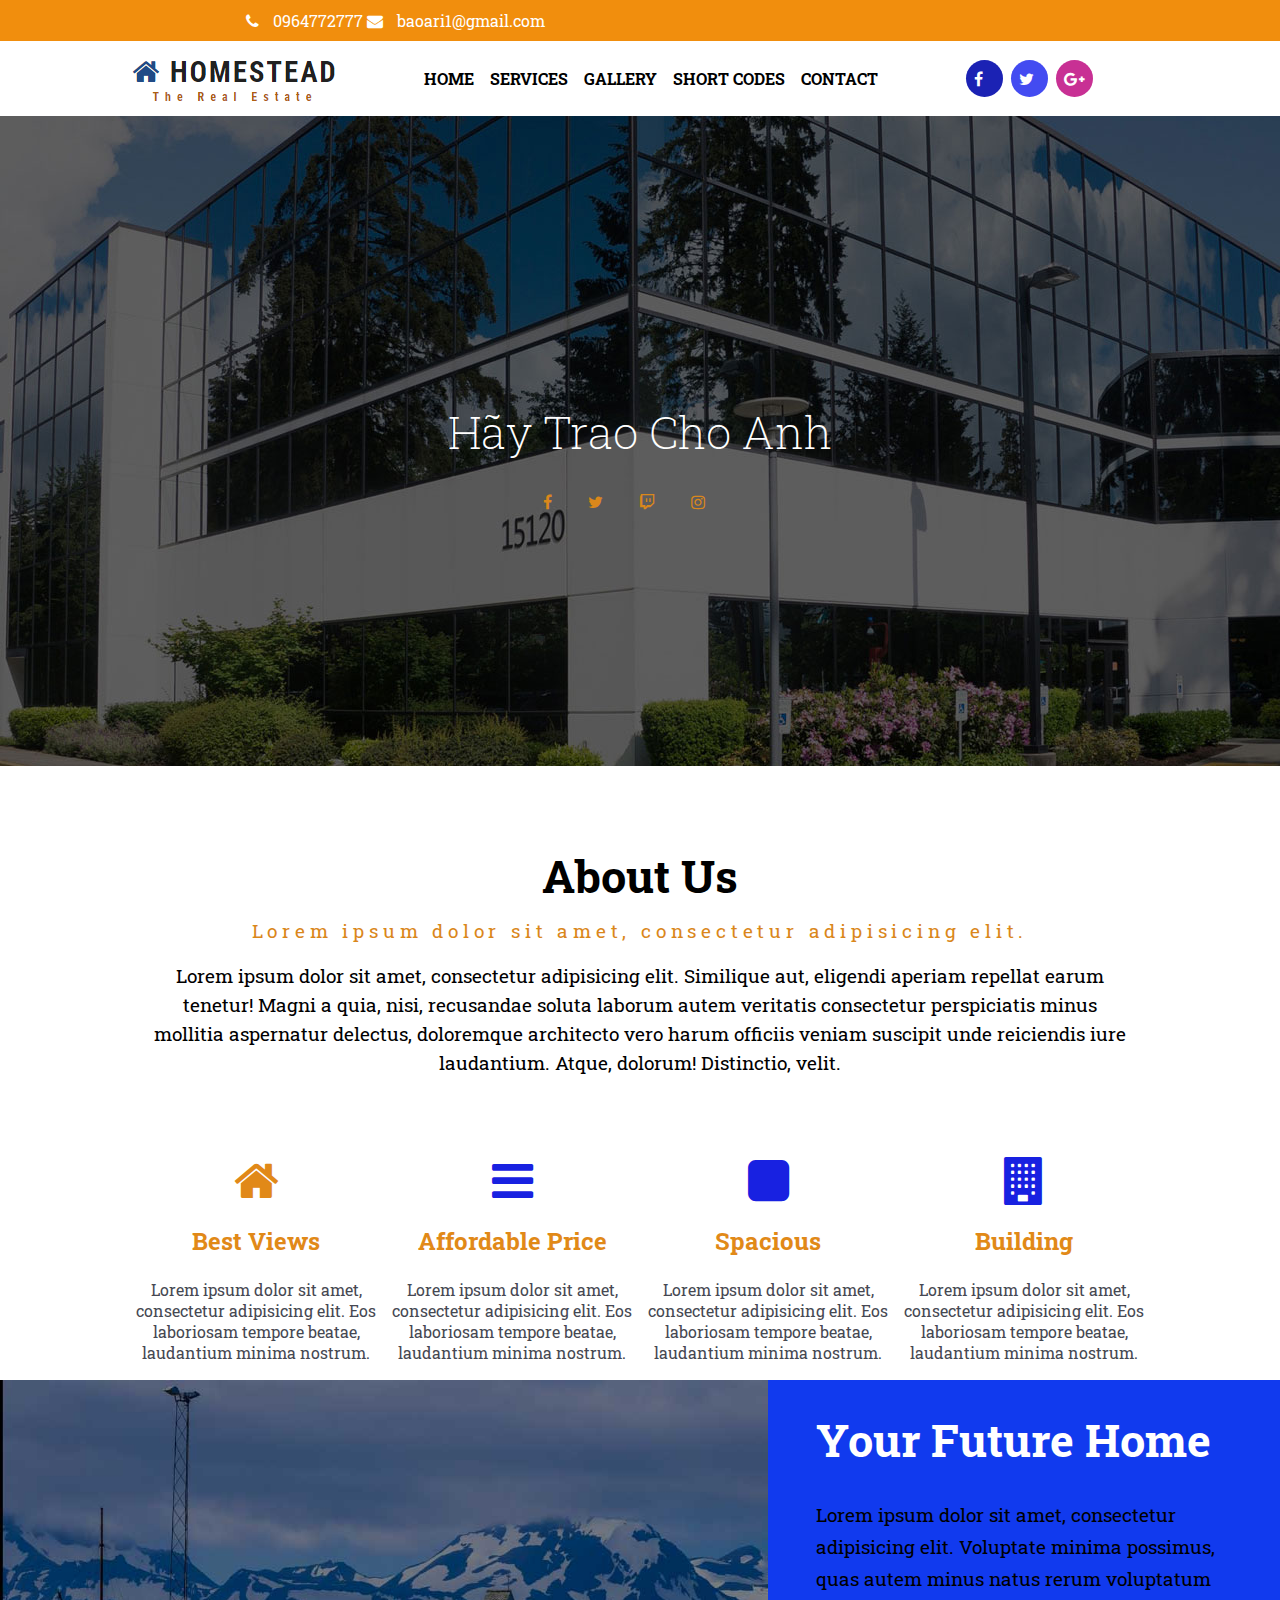
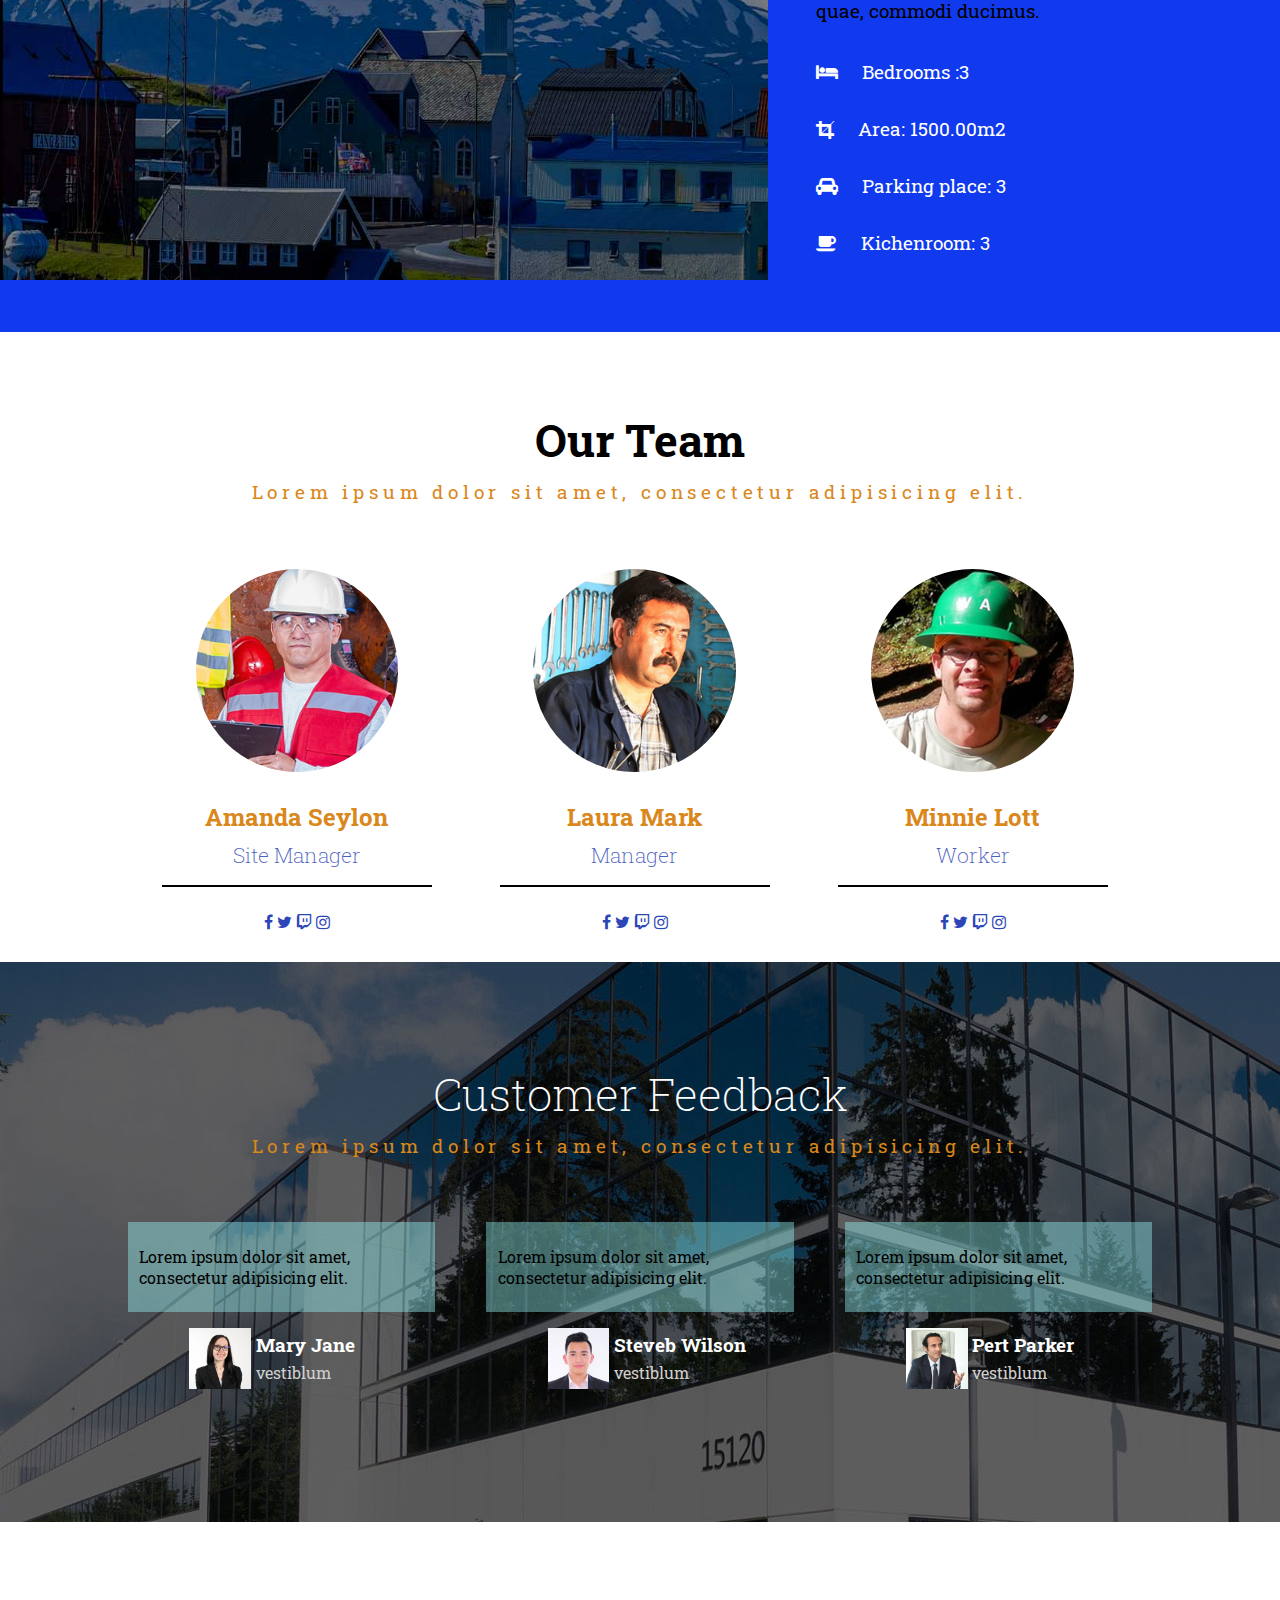
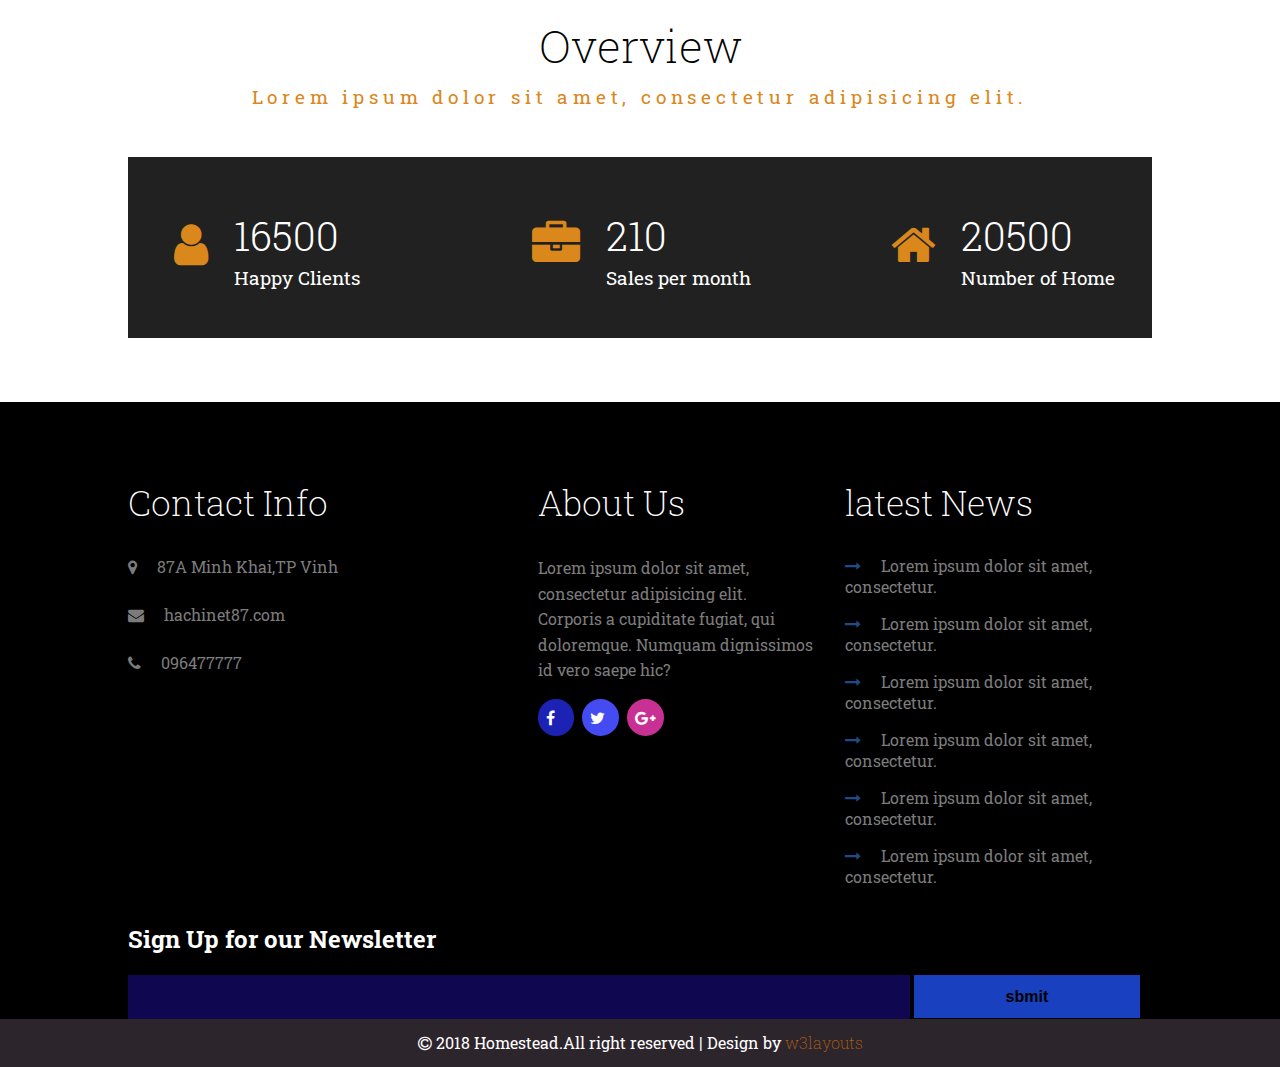
==== Hachinet/index.html @ 429d50c7 "updata web" ====
<!DOCTYPE html>
<html lang="en">
<head>
	<meta charset="UTF-8">
	<title>Hachinet</title>
	<link rel="stylesheet" type="text/css" href="index.css">
	<link rel="stylesheet" href="https://cdnjs.cloudflare.com/ajax/libs/font-awesome/4.7.0/css/font-awesome.min.css">
	<link href="https://fonts.googleapis.com/css?family=Roboto+Slab:300,400,700&display=swap" rel="stylesheet">
</head>
<body>
	<div class="wrap">
		<!---start header-->
	<div class="header">
		<div class="header-content">
			<i class="fa fa-phone"></i>
			<span>0964772777</span>
		     <i class="fa fa-envelope"></i>
		     <span>baoari1@gmail.com</span>
		</div>
	</div>
	<!---end header-->
	<!---start navigation-->
	    <div class="myNavbar">
	    	<div class="myNavbar-content">
	    		<div class="myNavbar-brand">
	    			<img src="images/logo.png">
	    		</div>
	    		<div class="myNavbar-menu">
	    			<ul>
	    				<li><a class="active" href="#">HOME</a></li>
	    				<li><a href="#">SERVICES</a></li>
	    				<li><a href="#">GALLERY</a></li>
	    				<li><a href="#">SHORT CODES</a></li>
	    				<li><a href="file:///C:/Users/TDGG/Desktop/Hachinet/contact.html">CONTACT</a></li>
	    			</ul>
	    		</div>
	    		<div class="social">
	    			<div class="social-item fb-social">
	    				<i class="fa fa-facebook-f"></i>
	    			</div>
	    			<div class="social-item tw-social">
	    				<i class="fa fa-twitter"></i>
	    			</div>
	    			<div class="social-item gg-social">
	    				<i class="fa fa-google-plus"></i>
	    			</div>
	    		</div>
	    		<!---claer-->
	    		<div class="clear"></div>
	    	</div>
	    </div>
	<!---end navigation-->
	<!--start slider-->
     <div class="slider">
     	<div class="slider-caption">
     		<h1>Hãy Trao Cho Anh</h1>
     	</div>
     	<div class="slider-social">
     		<i class="fa fa-facebook-f"></i>
     		<i class="fa fa-twitter"></i>
     		<i class="fa fa-twitch"></i>
     		<i class="fa fa-instagram"></i>
     	</div>
     </div>
	<!--end slider-->
	<!--start about us-->
	<div class="about-us">
		<div class="about-us-content">
			<div class="about-us-caption">
				<h1>About Us</h1>
				<span>Lorem ipsum dolor sit amet, consectetur adipisicing elit.</span>
				<p>Lorem ipsum dolor sit amet, consectetur adipisicing elit. Similique aut, eligendi aperiam repellat earum tenetur! Magni a quia, nisi, recusandae soluta laborum autem veritatis consectetur perspiciatis minus mollitia aspernatur delectus, doloremque architecto vero harum officiis veniam suscipit unde reiciendis iure laudantium. Atque, dolorum! Distinctio, velit.</p>
			</div>
			<div class="about-us-list">
				<div class="about-us-list-item"> 
					<i class="fa fa-home" id="facebook"></i>
                    <h2>Best Views</h2>
                    <p>Lorem ipsum dolor sit amet, consectetur adipisicing elit. Eos laboriosam tempore beatae, laudantium minima nostrum.</p>
				</div>
				<div class="about-us-list-item">
					<i class="fa fa-bars"></i>
                    <h2>Affordable Price</h2>
                    <p>Lorem ipsum dolor sit amet, consectetur adipisicing elit. Eos laboriosam tempore beatae, laudantium minima nostrum.</p>
				</div>
				<div class="about-us-list-item">
					<i class="fa fa-square"></i>
                    <h2>Spacious</h2>
                    <p>Lorem ipsum dolor sit amet, consectetur adipisicing elit. Eos laboriosam tempore beatae, laudantium minima nostrum.</p>
				</div>
				<div class="about-us-list-item">
					<i class="fa fa-building"></i>
                    <h2>Building</h2>
                    <p>Lorem ipsum dolor sit amet, consectetur adipisicing elit. Eos laboriosam tempore beatae, laudantium minima nostrum.</p>
				</div>
				<div class="clear"></div>
			</div>
		</div>
	</div>
	<!--end about us-->
	<!---start home-->
	<div class="home">
		<div class="home-img">
			<img src="images/2.jpg">
		</div>
		<div class="home-intro">
			<h1 class="home-title">Your Future Home</h1>
			<p class="home-subtitle">Lorem ipsum dolor sit amet, consectetur adipisicing elit. Voluptate minima possimus, quas autem minus natus rerum voluptatum quae, commodi ducimus.</p>
			<p>
				<i class="fa fa-bed"></i>
				<span>Bedrooms :3 </span>
			</p>
			<p>
				<i class="fa fa-crop"></i>
				<span>Area: 1500.00m2 </span>
			</p>
			<p>
				<i class="fa fa-car"></i>
				<span>Parking place: 3 </span>
			</p>
			<p>
				<i class="fa fa-coffee"></i>
				<span>Kichenroom: 3 </span>
			</p>
		</div>
		<div class="clear"></div>
	</div>
	<!---end home-->
	<!---start team-->
	<div class="team">
		<div class="team-content">
			<div class="team-title">
				<h1>Our Team</h1>
				<span>Lorem ipsum dolor sit amet, consectetur adipisicing elit.</span>
			</div>
			<div class="team-member">
				<!--team menber-->
				<div class="team-member-item">
					<img src="images/t1.jpg">
					<p>Amanda Seylon</p>
					<span>Site Manager</span>
					<div class="team-line"></div>
					<div class="team-social">
						<i class="fa fa-facebook-f"></i>
     		            <i class="fa fa-twitter"></i>
     		            <i class="fa fa-twitch"></i>
     		            <i class="fa fa-instagram"></i>
					</div>
					
				</div>
				<!--team menber-->
				<div class="team-member-item">
					<img src="images/t4.jpg">
					<p>Laura Mark</p>
					<span>Manager</span>
					<div class="team-line"></div>
					<div class="team-social">
						<i class="fa fa-facebook-f"></i>
     		            <i class="fa fa-twitter"></i>
     		            <i class="fa fa-twitch"></i>
     		            <i class="fa fa-instagram"></i>
					</div>
					
				</div>
				<!--team menber-->
				<div class="team-member-item">
					<img src="images/t3.jpg">
					<p>Minnie Lott</p>
					<span>Worker</span>
					<div class="team-line"></div>
					<div class="team-social">
						<i class="fa fa-facebook-f"></i>
     		            <i class="fa fa-twitter"></i>
     		            <i class="fa fa-twitch"></i>
     		            <i class="fa fa-instagram"></i>
					</div>
					
				</div>
				<div class="clear"></div>
			</div>
		</div>
	</div>
	<!---end team-->
	<!---start customer-->
	<div class="customer">
		<div class="customer-content">
			<div class="customer-title">
				<h1>Customer Feedback</h1>
				<span>Lorem ipsum dolor sit amet, consectetur adipisicing elit.</span>
			</div>
			<div class="customer-member">
				<!--item-->
				<div class="customer-member-item">
					<div class="customer-comment">
						<p>Lorem ipsum dolor sit amet, consectetur adipisicing elit.</p>
					</div>
					<div class="customer-info">
						<img src="images/f2.jpg">
					    <p>Mary Jane</p>
					    <span>vestiblum</span>
					</div>
				</div>
				<!--item-->
				<div class="customer-member-item">
					<div class="customer-comment">
						<p>Lorem ipsum dolor sit amet, consectetur adipisicing elit.</p>
					</div>
					<div class="customer-info">
						<img src="images/f3.jpg">
					    <p>Steveb Wilson</p>
					    <span>vestiblum</span>
					</div>
				</div>
				<!--item-->
				<div class="customer-member-item">
					<div class="customer-comment">
						<p>Lorem ipsum dolor sit amet, consectetur adipisicing elit.</p>
					</div>
					<div class="customer-info">
						<img src="images/f4.jpg">
					    <p>Pert Parker</p>
					    <span>vestiblum</span>
					</div>
				</div>
				<div class="clear"></div>
			</div>
		</div>
	</div>
	<!---end customer-->
	<!--start overview-->
	<div class="overview">
		<div class="overview-content">
			<div class="overview-title">
				<h1>Overview</h1>
				<span>Lorem ipsum dolor sit amet, consectetur adipisicing elit.</span>
			</div>
			<div class="overview-statistic">
				<div class="statistic-item statistic-user">
					<i class="fa fa-user"></i>
					<div class="statistic-detal statistic-user-number">
						<p>16500</p>
						<span>Happy Clients</span>
					</div>
				</div>
				<div class="statistic-item
				statistic-sale">
					<i class="fa fa-briefcase"></i>
                     <div class="statistic-detal statistic-user-sale">
						<p>210</p>
						<span>Sales per month</span>
					</div>
				</div>
				<div class="statistic-item statistic-home">
					<i class="fa fa-home"></i>
					<div class="statistic-detal statistic-user-sale">
						<p>20500</p>
						<span>Number of Home</span>
					</div>
				</div>
				<div class="clear"></div>
			</div>
           
		</div>
	</div>
	<!--end overview-->
	<!--start footer-->
	<div class="footer">
		<div class="footer-content">
			<div class="footer-content-list">
				<div class="footer-detail footer-contact">
					<h2>Contact Info</h2>
					<p>
						<i class="fa fa-map-marker"></i>
						<span>87A Minh Khai,TP Vinh</span>
					</p>
					<p>
						 <i class="fa fa-envelope"></i>
					      <span>hachinet87.com</span>
				    </p>
					<p>
						<i class="fa fa-phone"></i>
					   <span>096477777</span>
				    </p>
				</div>
				<div class="footer-detail footer-about-us">
					<h2>About Us</h2>
					<p>Lorem ipsum dolor sit amet, consectetur adipisicing elit. Corporis a cupiditate fugiat, qui doloremque. Numquam dignissimos id vero saepe hic?</p>
					<div class="footer-social">
						<div class="social-item fb-social">
		    				<i class="fa fa-facebook-f"></i>
		    			</div>
		    			<div class="social-item tw-social">
		    				<i class="fa fa-twitter"></i>
		    			</div>
		    			<div class="social-item gg-social">
		    				<i class="fa fa-google-plus"></i>
		    			</div>
	    			</div>
				</div>
				<div class="footer-detail footer-new">
					<h2>latest News</h2>
					<p>
						<i class="fa fa-long-arrow-right"></i>
						<span>Lorem ipsum dolor sit amet, consectetur.</span>
					</p>
					<p>
						<i class="fa fa-long-arrow-right"></i>
						<span>Lorem ipsum dolor sit amet, consectetur.</span>
					</p>
					<p>
						<i class="fa fa-long-arrow-right"></i>
						<span>Lorem ipsum dolor sit amet, consectetur.</span>
					</p>
					<p>
						<i class="fa fa-long-arrow-right"></i>
						<span>Lorem ipsum dolor sit amet, consectetur.</span>
					</p>
					<p>
						<i class="fa fa-long-arrow-right"></i>
						<span>Lorem ipsum dolor sit amet, consectetur.</span>
					</p>
					<p>
						<i class="fa fa-long-arrow-right"></i>
						<span>Lorem ipsum dolor sit amet, consectetur.</span>
					</p>
				</div>
				<div class="clear"></div>
			</div>
			<div class="footer-content-form">
				<h2>Sign Up for our Newsletter</h2>
				<div class="footer-field">
					<input type="email" id="email">
					<button>sbmit</button>
				</div>
			</div>

		</div>
	</div>
	<div class="copy-right">
		<p>
			<i class="fa fa-copyright"></i>
			<span>2018 Homestead.All right reserved | Design by <b>w3layouts</b></span>
		</p>

	</div>
	<!--end footer-->
	</div>
</body>
</html>
---- Hachinet/index.css ----
body{
	margin: 0;
	font-family: 'Roboto Slab', serif;
}
.clear{
	clear: both;
}
/*Start header css*/
.header{
	width: 100%;
	background-color: #f18e0d;
	padding: 10px 0;
}
.header-content{
	width: 80%;
	margin: 0 auto;
	color: white;
}
.header-content i,.header-content{
	margin-right: 10px;
}
/*end header*/
/*start navbar css*/
.myNavbar-content{
	width: 80%;
	margin: auto;
}
.myNavbar-brand,.myNavbar-menu,.social{
	float: left;
}
.myNavbar-brand{
	padding-top: 0.5rem;
	width: 25%;
}
.myNavbar-menu{
	padding-top: 0.7rem;
	width: 55%;
}
.myNavbar-menu ul{
	list-style: none;
}
.myNavbar-menu ul li{
	float: left;
	margin-right: 1rem; 
}
.myNavbar-menu ul li a{
   color: black;
   text-decoration: none;
   font-weight: bold;	
}
.myNavbar-menu ul li.active a{
   color: #c19c1e;	
}
.social{
	padding: 1.2em;
	width: 15%;
}
.social-item{
	width: 1.8rem;
	height: 1.8rem;
	margin-right: 0.5rem;
	float: left;
	color: white;
	border-radius: 50%;
	-webkit-border-radius: 50%;
	-moz-border-radius: 50%;
	-o-border-radius: 50%;
    -ms-border-radius: 50%;
}
.social-item{
	padding-left: 0.5rem;
	padding-top: 0.5rem;
}
.fb-social{
	background-color: #1b22b4;

}
.tw-social{
    background-color: #434bf1;
}
.gg-social{
	background-color: #c83094;
}
/*and navbar css*/
/*--start slider--*/
.slider{
	width: 100%;
	height: 650px;
	background-image: url('../Hachinet/images/banner-2.jpg');
	background-position: center center;
}
.slider-caption{
	text-align: center;
	color: white;
	padding-top: 20%;
}
.slider-caption h1{
	font-size: 45px;
	font-weight: 200;
}
.slider-social{
	text-align: center;
}
.slider-social i{
	color: #da871b;
	margin-right: 2rem;
}
/*end slider*/
/*start about us css*/
.about-us{
	margin-top: 5rem;
	width: 100%;
}
.about-us-content{
	width: 80%;
	margin: auto;
}
.about-us-caption{
	text-align: center;
}
.about-us-caption h1{
	font-size: 2.8rem;
	margin-bottom: 0.8rem;
}
.about-us-caption span{
   font-size: 1.2rem;
   letter-spacing: 0.3rem;
   color:#da871b; 
}
.about-us-caption p{
	font-size: 1.2rem;
	padding:0 1.5rem;
	line-height: 1.8rem;
}
.about-us-list{
  width: 100%;
   margin-top: 5rem
}
.about-us-list-item{
	width: 25%;
	float: left;
	text-align: center;
}
.about-us-list-item i{
	font-size: 3rem;
	color: #1821e1;
}
.about-us-list-item h2{
   color:#e18918; 	
}
.about-us-list-item p{
	padding: 0.1rem;
	color: #464852;
}
#facebook{
	color: #e18918;
}
/*end about us css*/
/*stsrt home-->*/
.home{
	width: 100%;
	height: 520px;
	background-color: #113aee;
	padding-bottom: 2rem;
}
.home-img{
	float: left;
	width: 60%;
}
.home-img img{
	max-width: 100%;
	height: 500px;
}
.home-intro{
	float: left;
	width: 40%;
}
.home-intro h1{
	color: white;
	font-weight: bold;
	font-size: 2.8rem;
    padding:0 3rem; 
}
.home-intro p{
    font-size: 1.2rem;
    padding: 0 3rem;
    color: white;
    margin-bottom: 2rem;
}
p.home-subtitle{
	color: black;
    line-height: 2rem;
}
.home-intro p i{
	margin-right: 1.2rem;
}
/*---end home--*/
/*start team ccc*/
.team{
	width: 100%;
	padding-top: 3rem;
}
.team-content{
	width: 80%;
	margin: auto;
}
.team-title{
	text-align: center;
}
.team-title h1{
	font-size: 2.8rem;
	margin-bottom: 0.6rem;
}
.team-title span{
	color:#da871b;
	font-size: 1.2rem;
	letter-spacing: 0.3rem;
}
.team-member{
	margin-top: 4rem;
	width: 100%;
}
.team-member-item{
	width: 33%;
	float: left;
	text-align: center;
}
.team-member-item img{
	border:1px solid white;
	border-radius: 50%;
	max-width: 60%;
	-webkit-border-radius: 50%;
	-moz-border-radius: 50%;
	-o-border-radius: 50%;
    -ms-border-radius: 50%;
}
.team-member-item p{
	font-size: 1.5rem;
	font-weight: bold;
	color: #da871b;
	margin-bottom: .5rem;
}
.team-member-item span{
	font-size: 1.3rem;
	font-weight: 200;
	color: #4b60be;
}
.team-social {
	margin-top:1.5rem;
	 
}
.team-social i{
	color: #2c46b7;
	font-size: 1rem;
	margin-right: 
}
.team-line{
	width: 80%;
	height: 2px;
	margin: 1rem auto;
	background-color: black
}
/*end team*/
/*start customer*/
.customer{
	width: 100%;
	height: 35rem;
	background-image: url('../Hachinet/images/banner-2.jpg');
}
.customer-content{
	width: 80%;
	margin: 0 auto;

}
.customer-title{
	text-align: center;
}
.customer-title h1{
	font-size: 2.8rem;
	margin-bottom: 0.6rem;
	color: white;
	font-weight: 200;
	padding-top: 10%;
}
.customer-title span{
     color:#da871b;
	font-size: 1.2rem;
	letter-spacing: 0.3rem;
}
.customer-member{
	width: 100%;
	margin-top: 4rem;
}
.customer-member-item{
	width: 30%;
	float: left;
}
.customer-member-item:nth-child(2){
	margin: 0 5%;
}
.customer-comment{
	background:rgba(155,255,255,0.4);
	padding: 0.5rem 0.7rem;
}
.customer-info{
	padding-top: 1rem;
}
.customer-info img{
	max-width: 20%;
    float: left;
    margin-right: 0.3rem;
    margin-left: 20%;
}
.customer-info p{
	color: white;
	font-size: 1.2rem;
	margin: 0.3rem 0;
	font-weight: bold;
}
.customer-info span{
	color: #d2cfcf;
	font-size: 1rem;
}
/*end customer*/
/*start oerview*/
.overview{
	width: 100%;
	padding: 4rem 0px;
}
.overview-content{
	width: 80%;
	margin: 0 auto;
}
.overview-title{
	text-align: center;
}
.overview-title h1{
	font-size: 2.8rem;
	margin-bottom: 0.6rem;
	font-weight: 200;
}
.overview-title span{
	color:#da871b;
	font-size: 1.2rem;
	letter-spacing: 0.3rem;
}
.overview-statistic{
	margin-top: 3rem;
	background-color: #212121;
	padding:3rem 0;	
}
.statistic-item{
	float: left;
	width: 30%
}
.statistic-item:nth-child(2){
	margin:0 5%;
}
.statistic-item i{
	float: left;
	color: #da871b;
	font-size: 3rem;
	padding-left: 15%;
	padding-top: 1rem;
	margin-right: 1.6rem
}
.statistic-item .statistic-detal{
	float: left;
}
.statistic-detal p{
	color: white;
	font-weight: 300;
	font-size: 2.5rem;
	margin:0.2rem 0;
}
.statistic-detal span{
	color: white;
    font-size: 1.2rem;
}
/*end overview*/
/*start footer*/
.footer{
	width: 100%;
	background: black;
	padding-top: 3rem;
}
.footer-content{
	width: 80%;
    margin: auto;
}
.footer-detail{
	float: left;
	width: 30%;
	color: white;
}
.footer-contact{
	width: 40%;
}
.footer-detail h2{
	font-weight: 200;
    font-size: 2.2rem;	
}
.footer-detail p{
	color: #7c7c7c;
}
.footer-detail p i{
	margin-right: 1rem;
}
.footer-contact p{
	padding-right: 8rem;
	margin-bottom: 1.5rem;
	line-height: 1.5rem;
}
.footer-about-us p{
	line-height: 1.6rem;
	padding-right: 2rem;
}
.footer-new i{
color: #204b87;
}

.footer-content-form{

}
.footer-content-form h2{
	color: white;
	font-stretch: 2.2rem;
}
.footer-content-form input{
	width: 76%;
	height: 2.6rem;
	background-color: #0f0851;
	border: none;
}
.footer-content-form button{
	width: 22%;
	height: 2.7rem;
	background-color: #1940bf; 
	border:none;
	font-weight: bold;
	font-size: 1rem;
}
.copy-right{
	width: 100%;
	background-color: #2d252c;
	text-align: center;
	height: 3rem;
}
.copy-right p{
	margin: 0;
	color: white;
	line-height: 3rem;
}
.copy-right b{
color: #b06010;
font-weight: 200;

}
/*end footer*/
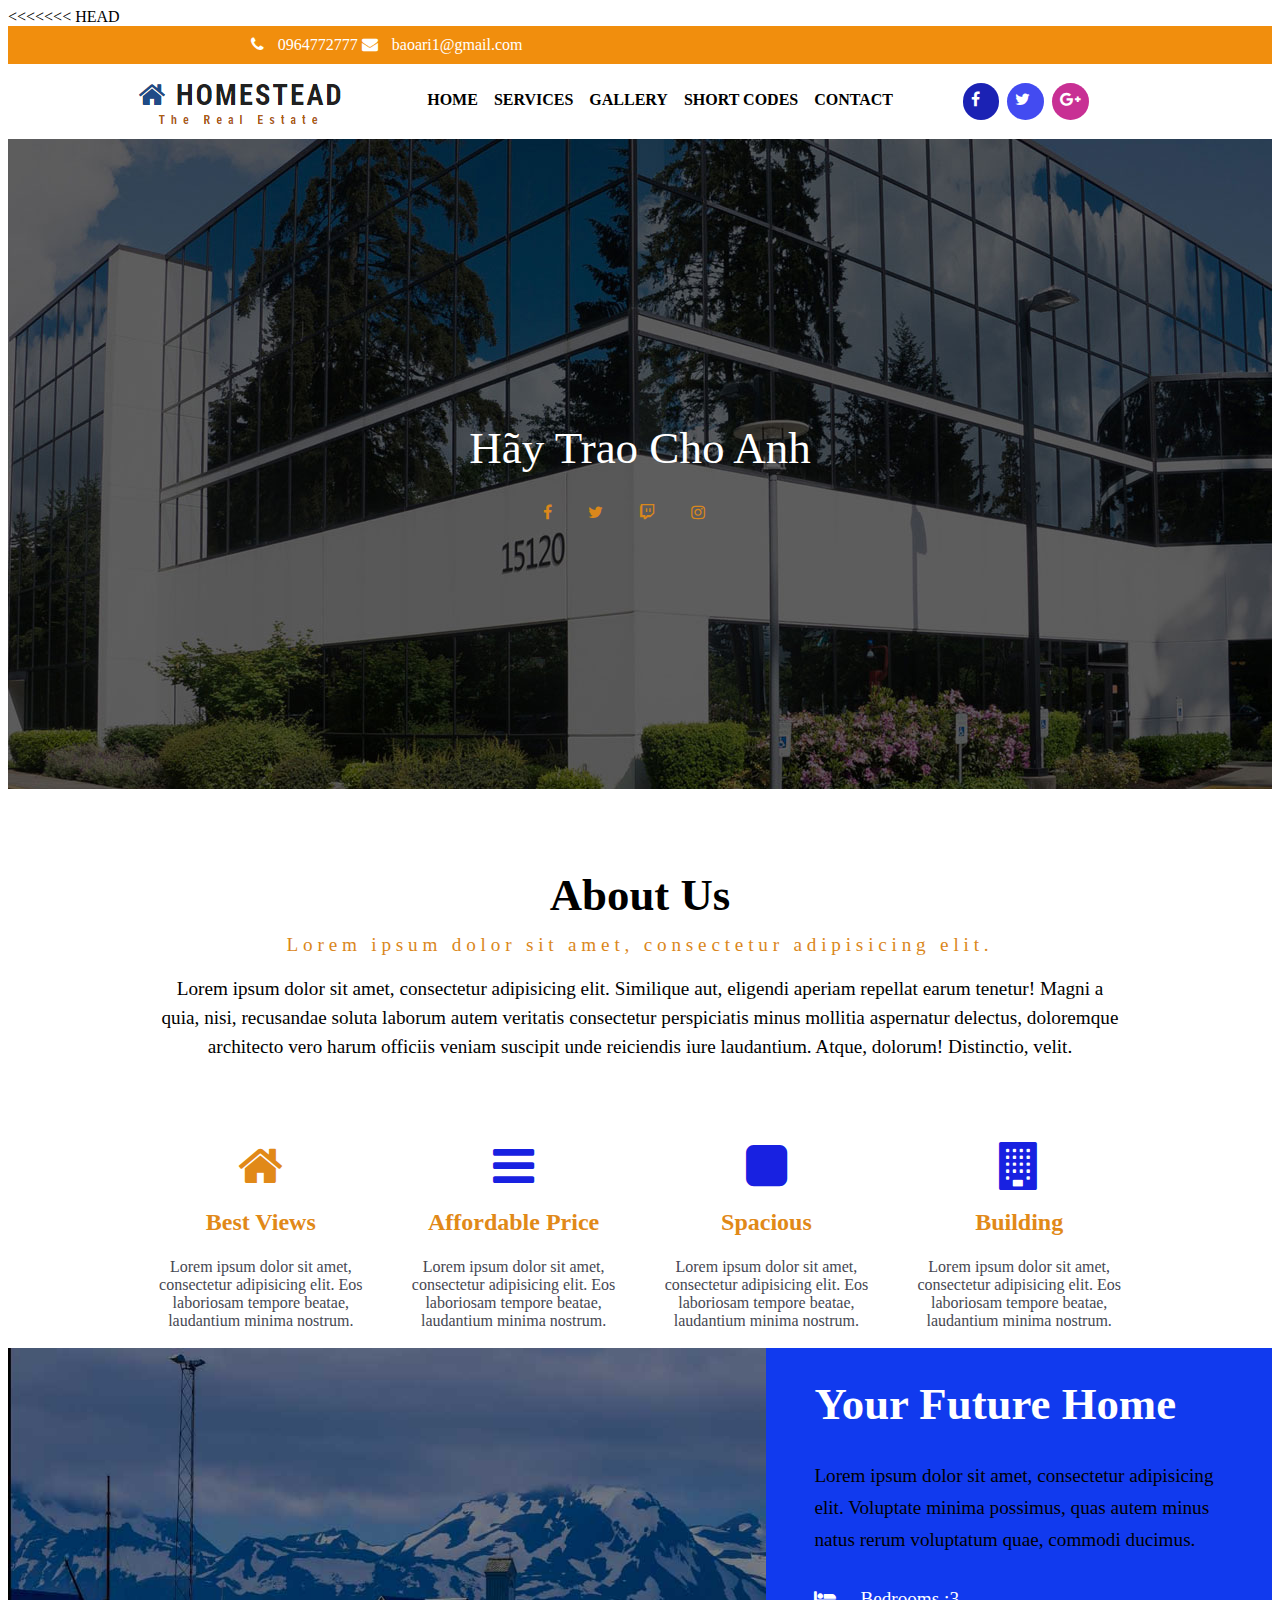
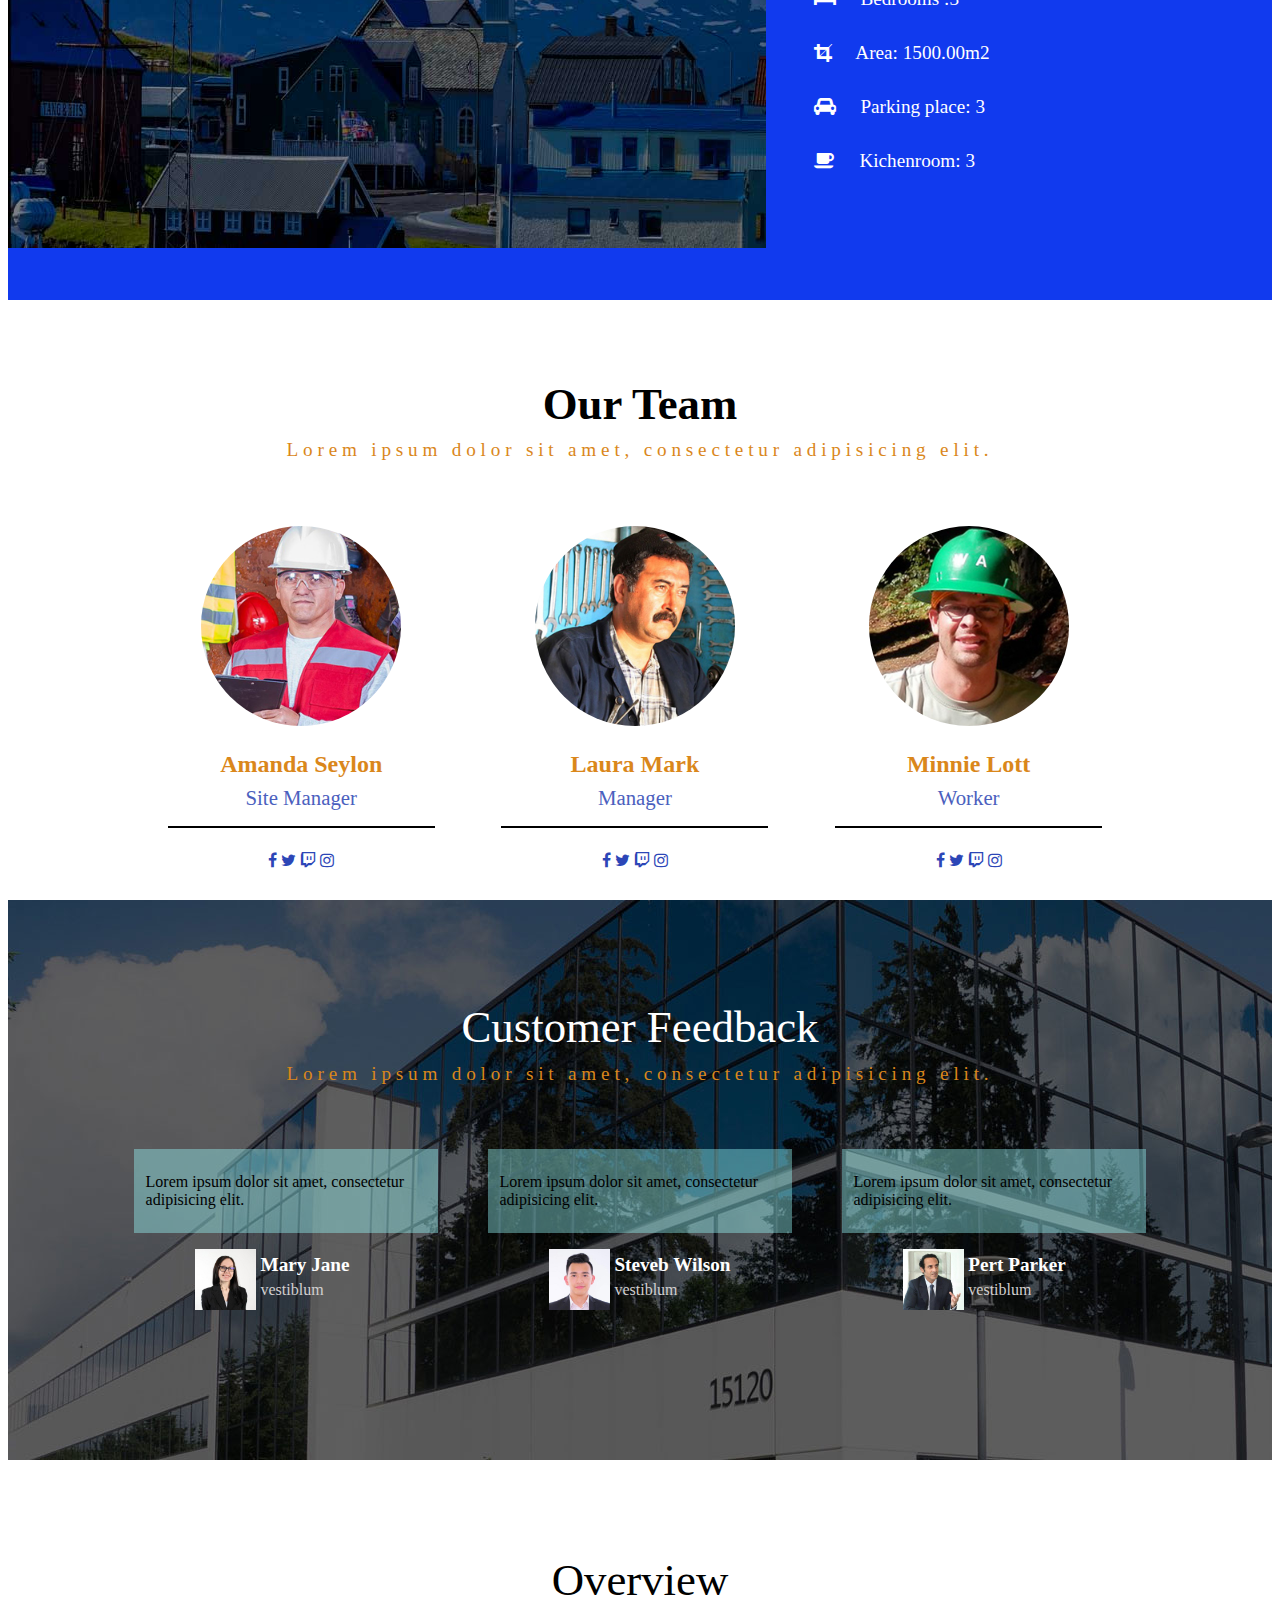
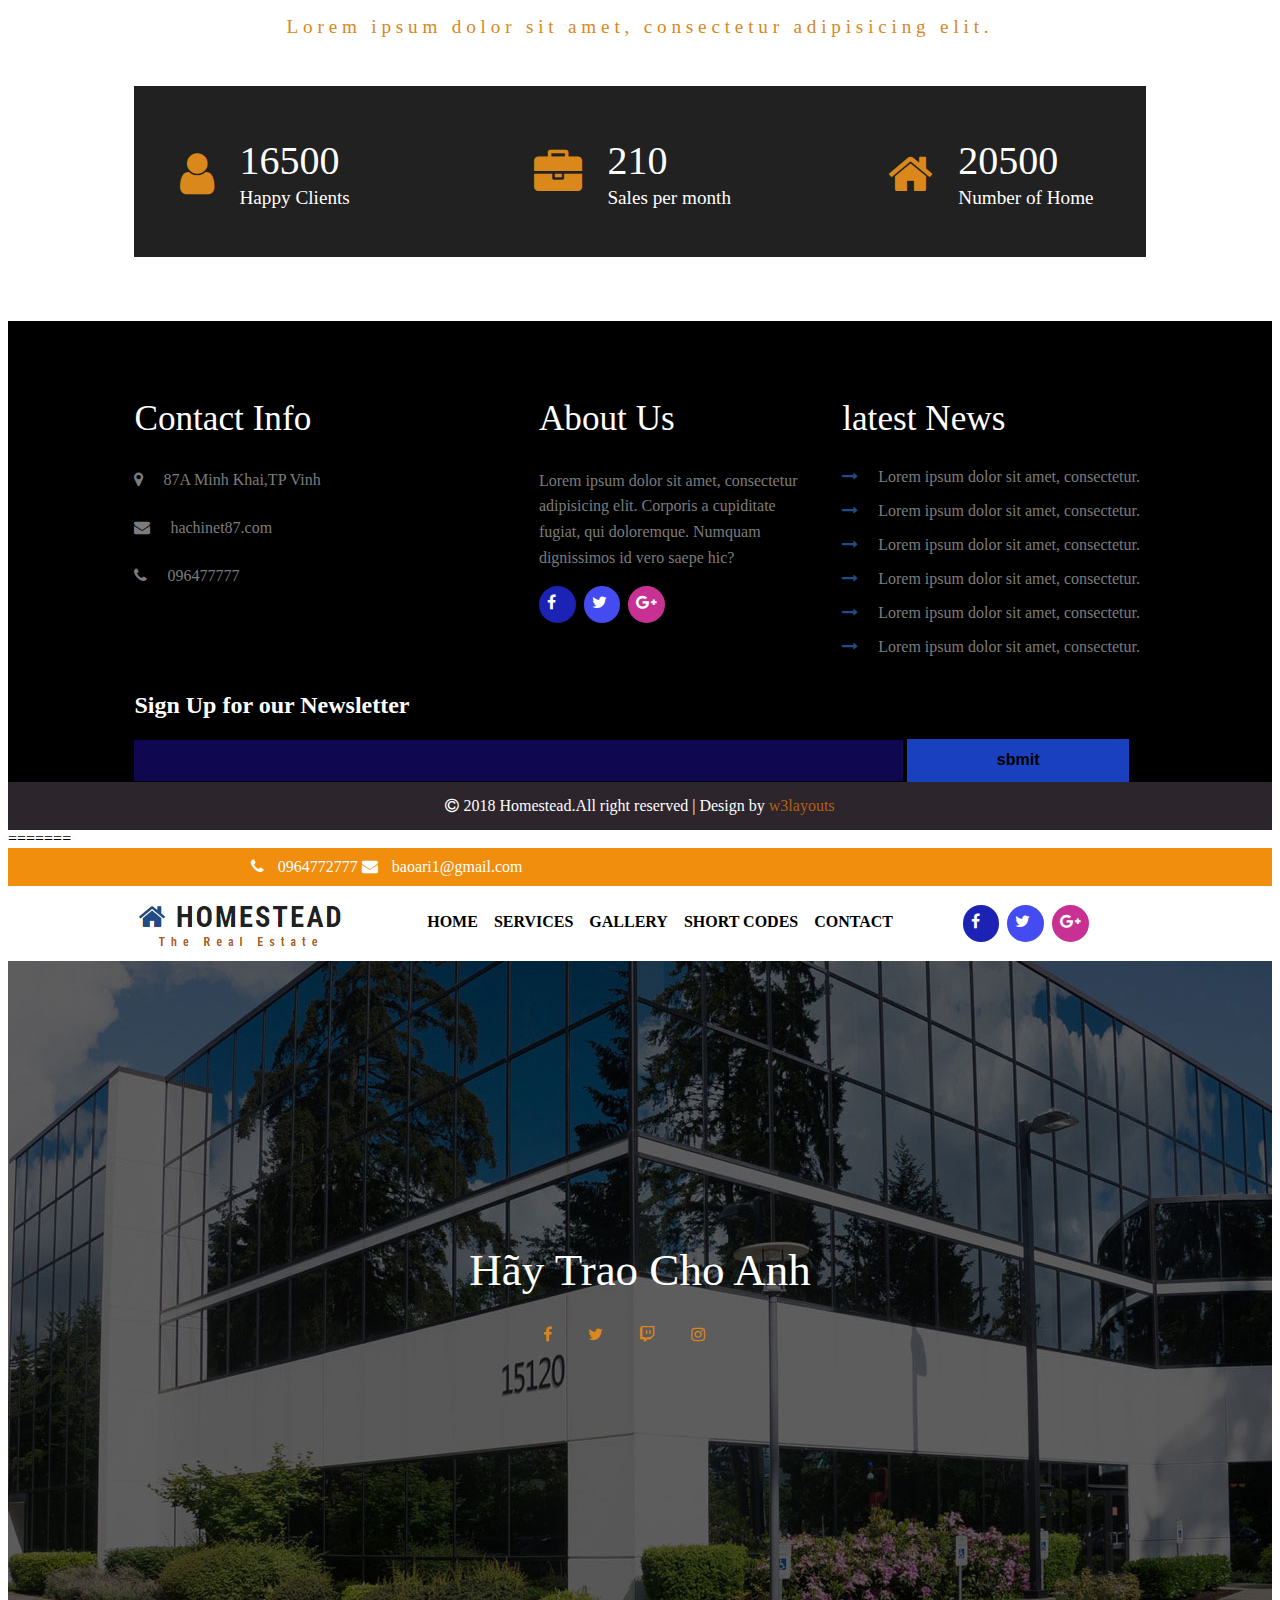
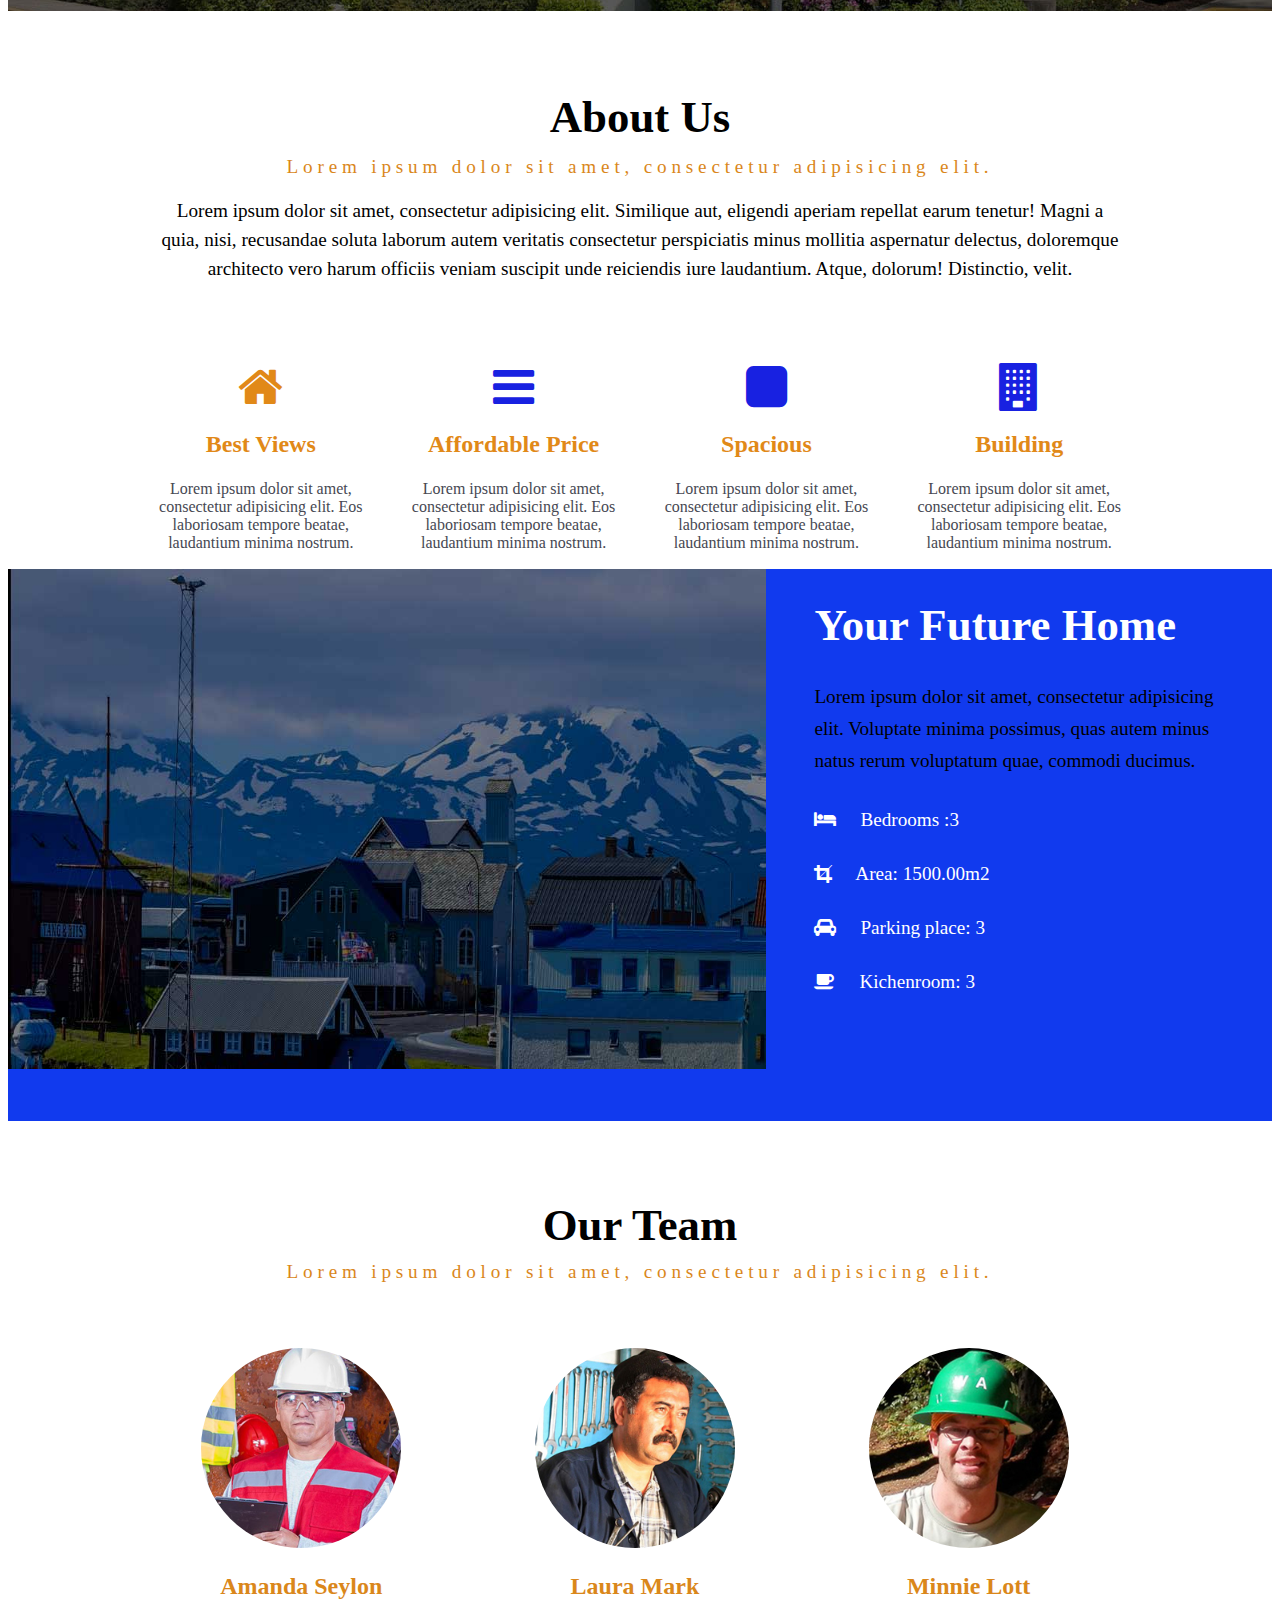
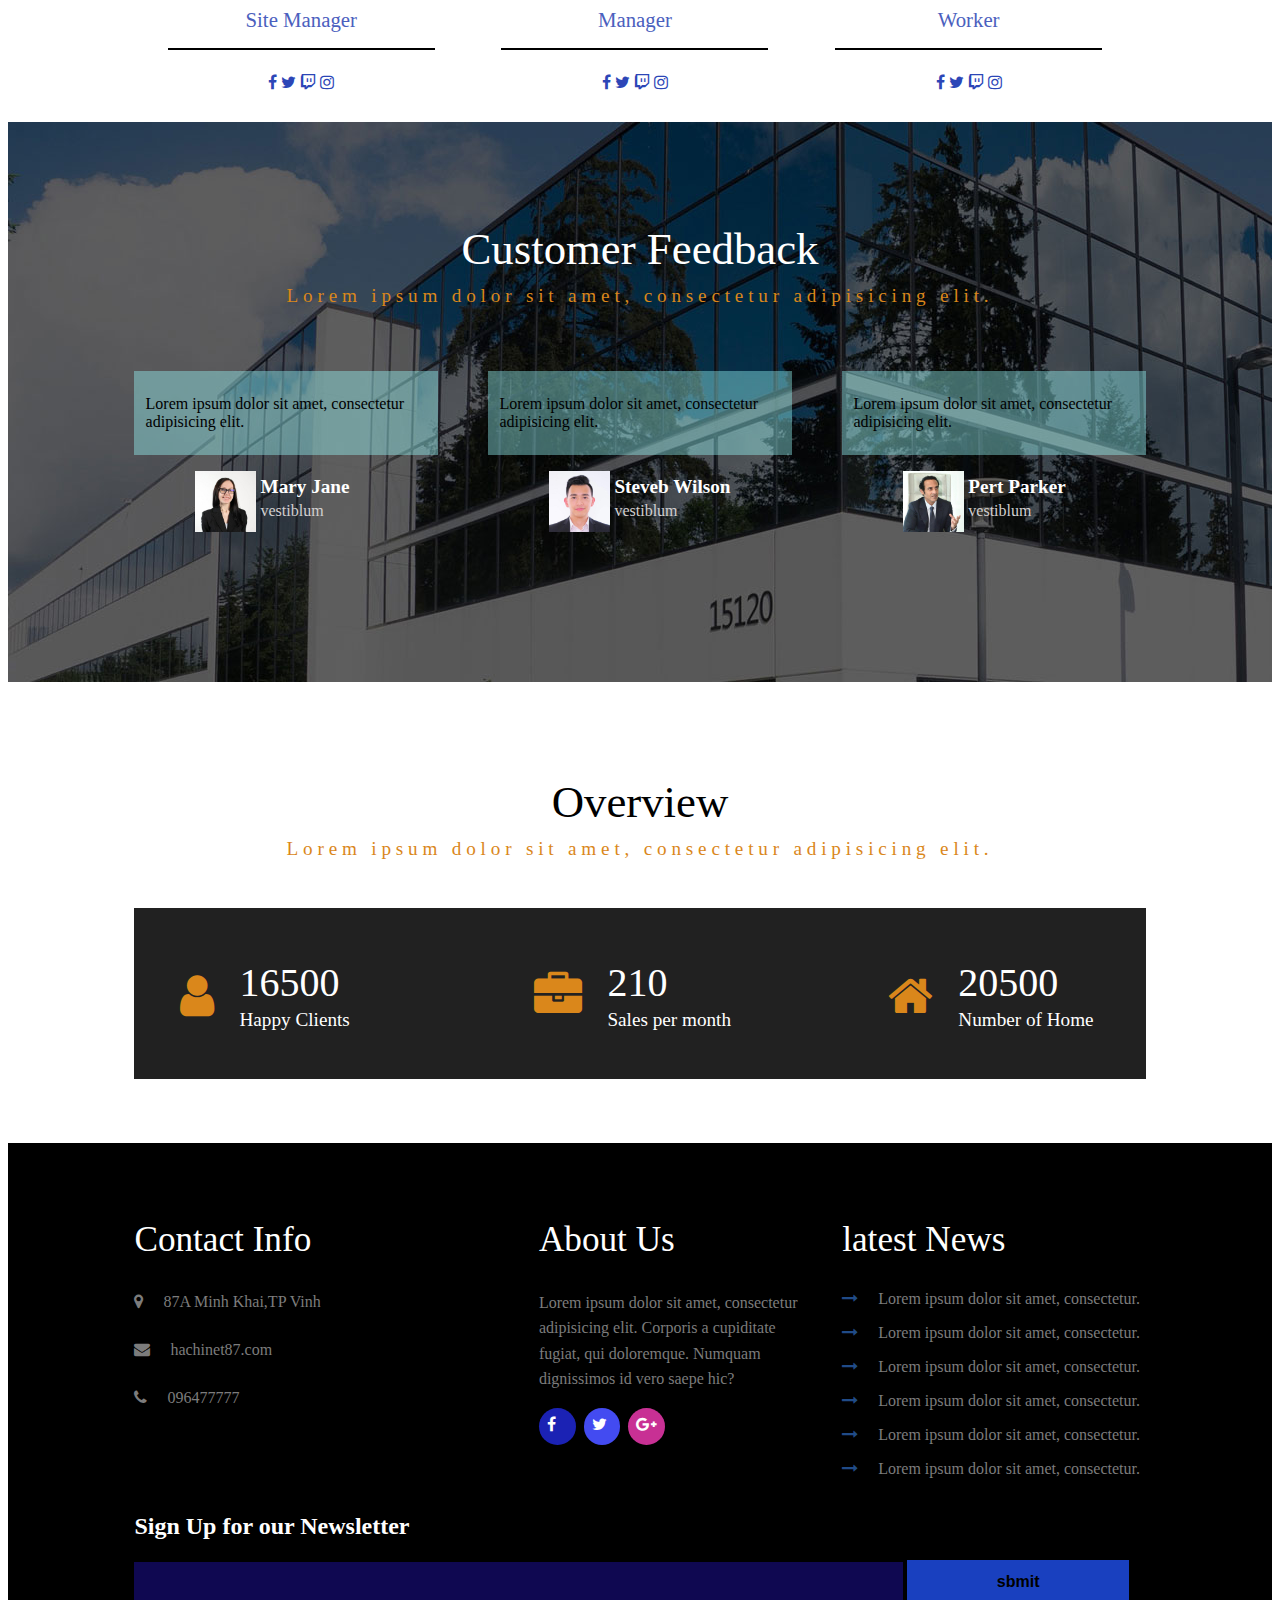
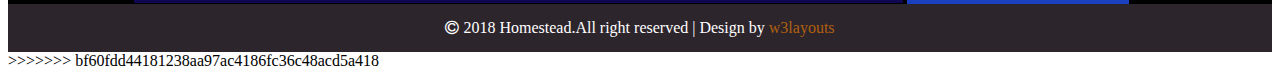
==== commit 76ec4e61: "aaa" ====
--- a/Hachinet/index.html
+++ b/Hachinet/index.html
@@ -1,3 +1,4 @@
+<<<<<<< HEAD
 <!DOCTYPE html>
 <html lang="en">
 <head>
@@ -345,4 +346,353 @@
 	<!--end footer-->
 	</div>
 </body>
+=======
+<!DOCTYPE html>
+<html lang="en">
+<head>
+	<meta charset="UTF-8">
+	<title>Hachinet</title>
+	<link rel="stylesheet" type="text/css" href="index.css">
+	<link rel="stylesheet" href="https://cdnjs.cloudflare.com/ajax/libs/font-awesome/4.7.0/css/font-awesome.min.css">
+	<link href="https://fonts.googleapis.com/css?family=Roboto+Slab:300,400,700&display=swap" rel="stylesheet">
+</head>
+<body>
+	<div class="wrap">
+		<!---start header-->
+	<div class="header">
+		<div class="header-content">
+			<i class="fa fa-phone"></i>
+			<span>0964772777</span>
+		     <i class="fa fa-envelope"></i>
+		     <span>baoari1@gmail.com</span>
+		</div>
+	</div>
+	<!---end header-->
+	<!---start navigation-->
+	    <div class="myNavbar">
+	    	<div class="myNavbar-content">
+	    		<div class="myNavbar-brand">
+	    			<img src="images/logo.png">
+	    		</div>
+	    		<div class="myNavbar-menu">
+	    			<ul>
+	    				<li><a class="active" href="#">HOME</a></li>
+	    				<li><a href="#">SERVICES</a></li>
+	    				<li><a href="#">GALLERY</a></li>
+	    				<li><a href="#">SHORT CODES</a></li>
+	    				<li><a href="file:///C:/Users/TDGG/Desktop/Hachinet/contact.html">CONTACT</a></li>
+	    			</ul>
+	    		</div>
+	    		<div class="social">
+	    			<div class="social-item fb-social">
+	    				<i class="fa fa-facebook-f"></i>
+	    			</div>
+	    			<div class="social-item tw-social">
+	    				<i class="fa fa-twitter"></i>
+	    			</div>
+	    			<div class="social-item gg-social">
+	    				<i class="fa fa-google-plus"></i>
+	    			</div>
+	    		</div>
+	    		<!---claer-->
+	    		<div class="clear"></div>
+	    	</div>
+	    </div>
+	<!---end navigation-->
+	<!--start slider-->
+     <div class="slider">
+     	<div class="slider-caption">
+     		<h1>Hãy Trao Cho Anh</h1>
+     	</div>
+     	<div class="slider-social">
+     		<i class="fa fa-facebook-f"></i>
+     		<i class="fa fa-twitter"></i>
+     		<i class="fa fa-twitch"></i>
+     		<i class="fa fa-instagram"></i>
+     	</div>
+     </div>
+	<!--end slider-->
+	<!--start about us-->
+	<div class="about-us">
+		<div class="about-us-content">
+			<div class="about-us-caption">
+				<h1>About Us</h1>
+				<span>Lorem ipsum dolor sit amet, consectetur adipisicing elit.</span>
+				<p>Lorem ipsum dolor sit amet, consectetur adipisicing elit. Similique aut, eligendi aperiam repellat earum tenetur! Magni a quia, nisi, recusandae soluta laborum autem veritatis consectetur perspiciatis minus mollitia aspernatur delectus, doloremque architecto vero harum officiis veniam suscipit unde reiciendis iure laudantium. Atque, dolorum! Distinctio, velit.</p>
+			</div>
+			<div class="about-us-list">
+				<div class="about-us-list-item"> 
+					<i class="fa fa-home" id="facebook"></i>
+                    <h2>Best Views</h2>
+                    <p>Lorem ipsum dolor sit amet, consectetur adipisicing elit. Eos laboriosam tempore beatae, laudantium minima nostrum.</p>
+				</div>
+				<div class="about-us-list-item">
+					<i class="fa fa-bars"></i>
+                    <h2>Affordable Price</h2>
+                    <p>Lorem ipsum dolor sit amet, consectetur adipisicing elit. Eos laboriosam tempore beatae, laudantium minima nostrum.</p>
+				</div>
+				<div class="about-us-list-item">
+					<i class="fa fa-square"></i>
+                    <h2>Spacious</h2>
+                    <p>Lorem ipsum dolor sit amet, consectetur adipisicing elit. Eos laboriosam tempore beatae, laudantium minima nostrum.</p>
+				</div>
+				<div class="about-us-list-item">
+					<i class="fa fa-building"></i>
+                    <h2>Building</h2>
+                    <p>Lorem ipsum dolor sit amet, consectetur adipisicing elit. Eos laboriosam tempore beatae, laudantium minima nostrum.</p>
+				</div>
+				<div class="clear"></div>
+			</div>
+		</div>
+	</div>
+	<!--end about us-->
+	<!---start home-->
+	<div class="home">
+		<div class="home-img">
+			<img src="images/2.jpg">
+		</div>
+		<div class="home-intro">
+			<h1 class="home-title">Your Future Home</h1>
+			<p class="home-subtitle">Lorem ipsum dolor sit amet, consectetur adipisicing elit. Voluptate minima possimus, quas autem minus natus rerum voluptatum quae, commodi ducimus.</p>
+			<p>
+				<i class="fa fa-bed"></i>
+				<span>Bedrooms :3 </span>
+			</p>
+			<p>
+				<i class="fa fa-crop"></i>
+				<span>Area: 1500.00m2 </span>
+			</p>
+			<p>
+				<i class="fa fa-car"></i>
+				<span>Parking place: 3 </span>
+			</p>
+			<p>
+				<i class="fa fa-coffee"></i>
+				<span>Kichenroom: 3 </span>
+			</p>
+		</div>
+		<div class="clear"></div>
+	</div>
+	<!---end home-->
+	<!---start team-->
+	<div class="team">
+		<div class="team-content">
+			<div class="team-title">
+				<h1>Our Team</h1>
+				<span>Lorem ipsum dolor sit amet, consectetur adipisicing elit.</span>
+			</div>
+			<div class="team-member">
+				<!--team menber-->
+				<div class="team-member-item">
+					<img src="images/t1.jpg">
+					<p>Amanda Seylon</p>
+					<span>Site Manager</span>
+					<div class="team-line"></div>
+					<div class="team-social">
+						<i class="fa fa-facebook-f"></i>
+     		            <i class="fa fa-twitter"></i>
+     		            <i class="fa fa-twitch"></i>
+     		            <i class="fa fa-instagram"></i>
+					</div>
+					
+				</div>
+				<!--team menber-->
+				<div class="team-member-item">
+					<img src="images/t4.jpg">
+					<p>Laura Mark</p>
+					<span>Manager</span>
+					<div class="team-line"></div>
+					<div class="team-social">
+						<i class="fa fa-facebook-f"></i>
+     		            <i class="fa fa-twitter"></i>
+     		            <i class="fa fa-twitch"></i>
+     		            <i class="fa fa-instagram"></i>
+					</div>
+					
+				</div>
+				<!--team menber-->
+				<div class="team-member-item">
+					<img src="images/t3.jpg">
+					<p>Minnie Lott</p>
+					<span>Worker</span>
+					<div class="team-line"></div>
+					<div class="team-social">
+						<i class="fa fa-facebook-f"></i>
+     		            <i class="fa fa-twitter"></i>
+     		            <i class="fa fa-twitch"></i>
+     		            <i class="fa fa-instagram"></i>
+					</div>
+					
+				</div>
+				<div class="clear"></div>
+			</div>
+		</div>
+	</div>
+	<!---end team-->
+	<!---start customer-->
+	<div class="customer">
+		<div class="customer-content">
+			<div class="customer-title">
+				<h1>Customer Feedback</h1>
+				<span>Lorem ipsum dolor sit amet, consectetur adipisicing elit.</span>
+			</div>
+			<div class="customer-member">
+				<!--item-->
+				<div class="customer-member-item">
+					<div class="customer-comment">
+						<p>Lorem ipsum dolor sit amet, consectetur adipisicing elit.</p>
+					</div>
+					<div class="customer-info">
+						<img src="images/f2.jpg">
+					    <p>Mary Jane</p>
+					    <span>vestiblum</span>
+					</div>
+				</div>
+				<!--item-->
+				<div class="customer-member-item">
+					<div class="customer-comment">
+						<p>Lorem ipsum dolor sit amet, consectetur adipisicing elit.</p>
+					</div>
+					<div class="customer-info">
+						<img src="images/f3.jpg">
+					    <p>Steveb Wilson</p>
+					    <span>vestiblum</span>
+					</div>
+				</div>
+				<!--item-->
+				<div class="customer-member-item">
+					<div class="customer-comment">
+						<p>Lorem ipsum dolor sit amet, consectetur adipisicing elit.</p>
+					</div>
+					<div class="customer-info">
+						<img src="images/f4.jpg">
+					    <p>Pert Parker</p>
+					    <span>vestiblum</span>
+					</div>
+				</div>
+				<div class="clear"></div>
+			</div>
+		</div>
+	</div>
+	<!---end customer-->
+	<!--start overview-->
+	<div class="overview">
+		<div class="overview-content">
+			<div class="overview-title">
+				<h1>Overview</h1>
+				<span>Lorem ipsum dolor sit amet, consectetur adipisicing elit.</span>
+			</div>
+			<div class="overview-statistic">
+				<div class="statistic-item statistic-user">
+					<i class="fa fa-user"></i>
+					<div class="statistic-detal statistic-user-number">
+						<p>16500</p>
+						<span>Happy Clients</span>
+					</div>
+				</div>
+				<div class="statistic-item
+				statistic-sale">
+					<i class="fa fa-briefcase"></i>
+                     <div class="statistic-detal statistic-user-sale">
+						<p>210</p>
+						<span>Sales per month</span>
+					</div>
+				</div>
+				<div class="statistic-item statistic-home">
+					<i class="fa fa-home"></i>
+					<div class="statistic-detal statistic-user-sale">
+						<p>20500</p>
+						<span>Number of Home</span>
+					</div>
+				</div>
+				<div class="clear"></div>
+			</div>
+           
+		</div>
+	</div>
+	<!--end overview-->
+	<!--start footer-->
+	<div class="footer">
+		<div class="footer-content">
+			<div class="footer-content-list">
+				<div class="footer-detail footer-contact">
+					<h2>Contact Info</h2>
+					<p>
+						<i class="fa fa-map-marker"></i>
+						<span>87A Minh Khai,TP Vinh</span>
+					</p>
+					<p>
+						 <i class="fa fa-envelope"></i>
+					      <span>hachinet87.com</span>
+				    </p>
+					<p>
+						<i class="fa fa-phone"></i>
+					   <span>096477777</span>
+				    </p>
+				</div>
+				<div class="footer-detail footer-about-us">
+					<h2>About Us</h2>
+					<p>Lorem ipsum dolor sit amet, consectetur adipisicing elit. Corporis a cupiditate fugiat, qui doloremque. Numquam dignissimos id vero saepe hic?</p>
+					<div class="footer-social">
+						<div class="social-item fb-social">
+		    				<i class="fa fa-facebook-f"></i>
+		    			</div>
+		    			<div class="social-item tw-social">
+		    				<i class="fa fa-twitter"></i>
+		    			</div>
+		    			<div class="social-item gg-social">
+		    				<i class="fa fa-google-plus"></i>
+		    			</div>
+	    			</div>
+				</div>
+				<div class="footer-detail footer-new">
+					<h2>latest News</h2>
+					<p>
+						<i class="fa fa-long-arrow-right"></i>
+						<span>Lorem ipsum dolor sit amet, consectetur.</span>
+					</p>
+					<p>
+						<i class="fa fa-long-arrow-right"></i>
+						<span>Lorem ipsum dolor sit amet, consectetur.</span>
+					</p>
+					<p>
+						<i class="fa fa-long-arrow-right"></i>
+						<span>Lorem ipsum dolor sit amet, consectetur.</span>
+					</p>
+					<p>
+						<i class="fa fa-long-arrow-right"></i>
+						<span>Lorem ipsum dolor sit amet, consectetur.</span>
+					</p>
+					<p>
+						<i class="fa fa-long-arrow-right"></i>
+						<span>Lorem ipsum dolor sit amet, consectetur.</span>
+					</p>
+					<p>
+						<i class="fa fa-long-arrow-right"></i>
+						<span>Lorem ipsum dolor sit amet, consectetur.</span>
+					</p>
+				</div>
+				<div class="clear"></div>
+			</div>
+			<div class="footer-content-form">
+				<h2>Sign Up for our Newsletter</h2>
+				<div class="footer-field">
+					<input type="email" id="email">
+					<button>sbmit</button>
+				</div>
+			</div>
+
+		</div>
+	</div>
+	<div class="copy-right">
+		<p>
+			<i class="fa fa-copyright"></i>
+			<span>2018 Homestead.All right reserved | Design by <b>w3layouts</b></span>
+		</p>
+
+	</div>
+	<!--end footer-->
+	</div>
+</body>
+>>>>>>> bf60fdd44181238aa97ac4186fc36c48acd5a418
 </html>--- a/Hachinet/index.css
+++ b/Hachinet/index.css
@@ -1,3 +1,4 @@
+<<<<<<< HEAD
 body{
 	margin: 0;
 	font-family: 'Roboto Slab', serif;
@@ -456,4 +457,464 @@
 font-weight: 200;
 
 }
+=======
+body{
+	margin: 0;
+	font-family: 'Roboto Slab', serif;
+}
+.clear{
+	clear: both;
+}
+/*Start header css*/
+.header{
+	width: 100%;
+	background-color: #f18e0d;
+	padding: 10px 0;
+}
+.header-content{
+	width: 80%;
+	margin: 0 auto;
+	color: white;
+}
+.header-content i,.header-content{
+	margin-right: 10px;
+}
+/*end header*/
+/*start navbar css*/
+.myNavbar-content{
+	width: 80%;
+	margin: auto;
+}
+.myNavbar-brand,.myNavbar-menu,.social{
+	float: left;
+}
+.myNavbar-brand{
+	padding-top: 0.5rem;
+	width: 25%;
+}
+.myNavbar-menu{
+	padding-top: 0.7rem;
+	width: 55%;
+}
+.myNavbar-menu ul{
+	list-style: none;
+}
+.myNavbar-menu ul li{
+	float: left;
+	margin-right: 1rem; 
+}
+.myNavbar-menu ul li a{
+   color: black;
+   text-decoration: none;
+   font-weight: bold;	
+}
+.myNavbar-menu ul li.active a{
+   color: #c19c1e;	
+}
+.social{
+	padding: 1.2em;
+	width: 15%;
+}
+.social-item{
+	width: 1.8rem;
+	height: 1.8rem;
+	margin-right: 0.5rem;
+	float: left;
+	color: white;
+	border-radius: 50%;
+	-webkit-border-radius: 50%;
+	-moz-border-radius: 50%;
+	-o-border-radius: 50%;
+    -ms-border-radius: 50%;
+}
+.social-item{
+	padding-left: 0.5rem;
+	padding-top: 0.5rem;
+}
+.fb-social{
+	background-color: #1b22b4;
+
+}
+.tw-social{
+    background-color: #434bf1;
+}
+.gg-social{
+	background-color: #c83094;
+}
+/*and navbar css*/
+/*--start slider--*/
+.slider{
+	width: 100%;
+	height: 650px;
+	background-image: url('../Hachinet/images/banner-2.jpg');
+	background-position: center center;
+}
+.slider-caption{
+	text-align: center;
+	color: white;
+	padding-top: 20%;
+}
+.slider-caption h1{
+	font-size: 45px;
+	font-weight: 200;
+}
+.slider-social{
+	text-align: center;
+}
+.slider-social i{
+	color: #da871b;
+	margin-right: 2rem;
+}
+/*end slider*/
+/*start about us css*/
+.about-us{
+	margin-top: 5rem;
+	width: 100%;
+}
+.about-us-content{
+	width: 80%;
+	margin: auto;
+}
+.about-us-caption{
+	text-align: center;
+}
+.about-us-caption h1{
+	font-size: 2.8rem;
+	margin-bottom: 0.8rem;
+}
+.about-us-caption span{
+   font-size: 1.2rem;
+   letter-spacing: 0.3rem;
+   color:#da871b; 
+}
+.about-us-caption p{
+	font-size: 1.2rem;
+	padding:0 1.5rem;
+	line-height: 1.8rem;
+}
+.about-us-list{
+  width: 100%;
+   margin-top: 5rem
+}
+.about-us-list-item{
+	width: 25%;
+	float: left;
+	text-align: center;
+}
+.about-us-list-item i{
+	font-size: 3rem;
+	color: #1821e1;
+}
+.about-us-list-item h2{
+   color:#e18918; 	
+}
+.about-us-list-item p{
+	padding: 0.1rem;
+	color: #464852;
+}
+#facebook{
+	color: #e18918;
+}
+/*end about us css*/
+/*stsrt home-->*/
+.home{
+	width: 100%;
+	height: 520px;
+	background-color: #113aee;
+	padding-bottom: 2rem;
+}
+.home-img{
+	float: left;
+	width: 60%;
+}
+.home-img img{
+	max-width: 100%;
+	height: 500px;
+}
+.home-intro{
+	float: left;
+	width: 40%;
+}
+.home-intro h1{
+	color: white;
+	font-weight: bold;
+	font-size: 2.8rem;
+    padding:0 3rem; 
+}
+.home-intro p{
+    font-size: 1.2rem;
+    padding: 0 3rem;
+    color: white;
+    margin-bottom: 2rem;
+}
+p.home-subtitle{
+	color: black;
+    line-height: 2rem;
+}
+.home-intro p i{
+	margin-right: 1.2rem;
+}
+/*---end home--*/
+/*start team ccc*/
+.team{
+	width: 100%;
+	padding-top: 3rem;
+}
+.team-content{
+	width: 80%;
+	margin: auto;
+}
+.team-title{
+	text-align: center;
+}
+.team-title h1{
+	font-size: 2.8rem;
+	margin-bottom: 0.6rem;
+}
+.team-title span{
+	color:#da871b;
+	font-size: 1.2rem;
+	letter-spacing: 0.3rem;
+}
+.team-member{
+	margin-top: 4rem;
+	width: 100%;
+}
+.team-member-item{
+	width: 33%;
+	float: left;
+	text-align: center;
+}
+.team-member-item img{
+	border:1px solid white;
+	border-radius: 50%;
+	max-width: 60%;
+	-webkit-border-radius: 50%;
+	-moz-border-radius: 50%;
+	-o-border-radius: 50%;
+    -ms-border-radius: 50%;
+}
+.team-member-item p{
+	font-size: 1.5rem;
+	font-weight: bold;
+	color: #da871b;
+	margin-bottom: .5rem;
+}
+.team-member-item span{
+	font-size: 1.3rem;
+	font-weight: 200;
+	color: #4b60be;
+}
+.team-social {
+	margin-top:1.5rem;
+	 
+}
+.team-social i{
+	color: #2c46b7;
+	font-size: 1rem;
+	margin-right: 
+}
+.team-line{
+	width: 80%;
+	height: 2px;
+	margin: 1rem auto;
+	background-color: black
+}
+/*end team*/
+/*start customer*/
+.customer{
+	width: 100%;
+	height: 35rem;
+	background-image: url('../Hachinet/images/banner-2.jpg');
+}
+.customer-content{
+	width: 80%;
+	margin: 0 auto;
+
+}
+.customer-title{
+	text-align: center;
+}
+.customer-title h1{
+	font-size: 2.8rem;
+	margin-bottom: 0.6rem;
+	color: white;
+	font-weight: 200;
+	padding-top: 10%;
+}
+.customer-title span{
+     color:#da871b;
+	font-size: 1.2rem;
+	letter-spacing: 0.3rem;
+}
+.customer-member{
+	width: 100%;
+	margin-top: 4rem;
+}
+.customer-member-item{
+	width: 30%;
+	float: left;
+}
+.customer-member-item:nth-child(2){
+	margin: 0 5%;
+}
+.customer-comment{
+	background:rgba(155,255,255,0.4);
+	padding: 0.5rem 0.7rem;
+}
+.customer-info{
+	padding-top: 1rem;
+}
+.customer-info img{
+	max-width: 20%;
+    float: left;
+    margin-right: 0.3rem;
+    margin-left: 20%;
+}
+.customer-info p{
+	color: white;
+	font-size: 1.2rem;
+	margin: 0.3rem 0;
+	font-weight: bold;
+}
+.customer-info span{
+	color: #d2cfcf;
+	font-size: 1rem;
+}
+/*end customer*/
+/*start oerview*/
+.overview{
+	width: 100%;
+	padding: 4rem 0px;
+}
+.overview-content{
+	width: 80%;
+	margin: 0 auto;
+}
+.overview-title{
+	text-align: center;
+}
+.overview-title h1{
+	font-size: 2.8rem;
+	margin-bottom: 0.6rem;
+	font-weight: 200;
+}
+.overview-title span{
+	color:#da871b;
+	font-size: 1.2rem;
+	letter-spacing: 0.3rem;
+}
+.overview-statistic{
+	margin-top: 3rem;
+	background-color: #212121;
+	padding:3rem 0;	
+}
+.statistic-item{
+	float: left;
+	width: 30%
+}
+.statistic-item:nth-child(2){
+	margin:0 5%;
+}
+.statistic-item i{
+	float: left;
+	color: #da871b;
+	font-size: 3rem;
+	padding-left: 15%;
+	padding-top: 1rem;
+	margin-right: 1.6rem
+}
+.statistic-item .statistic-detal{
+	float: left;
+}
+.statistic-detal p{
+	color: white;
+	font-weight: 300;
+	font-size: 2.5rem;
+	margin:0.2rem 0;
+}
+.statistic-detal span{
+	color: white;
+    font-size: 1.2rem;
+}
+/*end overview*/
+/*start footer*/
+.footer{
+	width: 100%;
+	background: black;
+	padding-top: 3rem;
+}
+.footer-content{
+	width: 80%;
+    margin: auto;
+}
+.footer-detail{
+	float: left;
+	width: 30%;
+	color: white;
+}
+.footer-contact{
+	width: 40%;
+}
+.footer-detail h2{
+	font-weight: 200;
+    font-size: 2.2rem;	
+}
+.footer-detail p{
+	color: #7c7c7c;
+}
+.footer-detail p i{
+	margin-right: 1rem;
+}
+.footer-contact p{
+	padding-right: 8rem;
+	margin-bottom: 1.5rem;
+	line-height: 1.5rem;
+}
+.footer-about-us p{
+	line-height: 1.6rem;
+	padding-right: 2rem;
+}
+.footer-new i{
+color: #204b87;
+}
+
+.footer-content-form{
+
+}
+.footer-content-form h2{
+	color: white;
+	font-stretch: 2.2rem;
+}
+.footer-content-form input{
+	width: 76%;
+	height: 2.6rem;
+	background-color: #0f0851;
+	border: none;
+}
+.footer-content-form button{
+	width: 22%;
+	height: 2.7rem;
+	background-color: #1940bf; 
+	border:none;
+	font-weight: bold;
+	font-size: 1rem;
+}
+.copy-right{
+	width: 100%;
+	background-color: #2d252c;
+	text-align: center;
+	height: 3rem;
+}
+.copy-right p{
+	margin: 0;
+	color: white;
+	line-height: 3rem;
+}
+.copy-right b{
+color: #b06010;
+font-weight: 200;
+
+}
+>>>>>>> bf60fdd44181238aa97ac4186fc36c48acd5a418
 /*end footer*/--- a/Hachinet/index.css
+++ b/Hachinet/index.css
@@ -1,3 +1,4 @@
+<<<<<<< HEAD
 body{
 	margin: 0;
 	font-family: 'Roboto Slab', serif;
@@ -456,4 +457,464 @@
 font-weight: 200;
 
 }
+=======
+body{
+	margin: 0;
+	font-family: 'Roboto Slab', serif;
+}
+.clear{
+	clear: both;
+}
+/*Start header css*/
+.header{
+	width: 100%;
+	background-color: #f18e0d;
+	padding: 10px 0;
+}
+.header-content{
+	width: 80%;
+	margin: 0 auto;
+	color: white;
+}
+.header-content i,.header-content{
+	margin-right: 10px;
+}
+/*end header*/
+/*start navbar css*/
+.myNavbar-content{
+	width: 80%;
+	margin: auto;
+}
+.myNavbar-brand,.myNavbar-menu,.social{
+	float: left;
+}
+.myNavbar-brand{
+	padding-top: 0.5rem;
+	width: 25%;
+}
+.myNavbar-menu{
+	padding-top: 0.7rem;
+	width: 55%;
+}
+.myNavbar-menu ul{
+	list-style: none;
+}
+.myNavbar-menu ul li{
+	float: left;
+	margin-right: 1rem; 
+}
+.myNavbar-menu ul li a{
+   color: black;
+   text-decoration: none;
+   font-weight: bold;	
+}
+.myNavbar-menu ul li.active a{
+   color: #c19c1e;	
+}
+.social{
+	padding: 1.2em;
+	width: 15%;
+}
+.social-item{
+	width: 1.8rem;
+	height: 1.8rem;
+	margin-right: 0.5rem;
+	float: left;
+	color: white;
+	border-radius: 50%;
+	-webkit-border-radius: 50%;
+	-moz-border-radius: 50%;
+	-o-border-radius: 50%;
+    -ms-border-radius: 50%;
+}
+.social-item{
+	padding-left: 0.5rem;
+	padding-top: 0.5rem;
+}
+.fb-social{
+	background-color: #1b22b4;
+
+}
+.tw-social{
+    background-color: #434bf1;
+}
+.gg-social{
+	background-color: #c83094;
+}
+/*and navbar css*/
+/*--start slider--*/
+.slider{
+	width: 100%;
+	height: 650px;
+	background-image: url('../Hachinet/images/banner-2.jpg');
+	background-position: center center;
+}
+.slider-caption{
+	text-align: center;
+	color: white;
+	padding-top: 20%;
+}
+.slider-caption h1{
+	font-size: 45px;
+	font-weight: 200;
+}
+.slider-social{
+	text-align: center;
+}
+.slider-social i{
+	color: #da871b;
+	margin-right: 2rem;
+}
+/*end slider*/
+/*start about us css*/
+.about-us{
+	margin-top: 5rem;
+	width: 100%;
+}
+.about-us-content{
+	width: 80%;
+	margin: auto;
+}
+.about-us-caption{
+	text-align: center;
+}
+.about-us-caption h1{
+	font-size: 2.8rem;
+	margin-bottom: 0.8rem;
+}
+.about-us-caption span{
+   font-size: 1.2rem;
+   letter-spacing: 0.3rem;
+   color:#da871b; 
+}
+.about-us-caption p{
+	font-size: 1.2rem;
+	padding:0 1.5rem;
+	line-height: 1.8rem;
+}
+.about-us-list{
+  width: 100%;
+   margin-top: 5rem
+}
+.about-us-list-item{
+	width: 25%;
+	float: left;
+	text-align: center;
+}
+.about-us-list-item i{
+	font-size: 3rem;
+	color: #1821e1;
+}
+.about-us-list-item h2{
+   color:#e18918; 	
+}
+.about-us-list-item p{
+	padding: 0.1rem;
+	color: #464852;
+}
+#facebook{
+	color: #e18918;
+}
+/*end about us css*/
+/*stsrt home-->*/
+.home{
+	width: 100%;
+	height: 520px;
+	background-color: #113aee;
+	padding-bottom: 2rem;
+}
+.home-img{
+	float: left;
+	width: 60%;
+}
+.home-img img{
+	max-width: 100%;
+	height: 500px;
+}
+.home-intro{
+	float: left;
+	width: 40%;
+}
+.home-intro h1{
+	color: white;
+	font-weight: bold;
+	font-size: 2.8rem;
+    padding:0 3rem; 
+}
+.home-intro p{
+    font-size: 1.2rem;
+    padding: 0 3rem;
+    color: white;
+    margin-bottom: 2rem;
+}
+p.home-subtitle{
+	color: black;
+    line-height: 2rem;
+}
+.home-intro p i{
+	margin-right: 1.2rem;
+}
+/*---end home--*/
+/*start team ccc*/
+.team{
+	width: 100%;
+	padding-top: 3rem;
+}
+.team-content{
+	width: 80%;
+	margin: auto;
+}
+.team-title{
+	text-align: center;
+}
+.team-title h1{
+	font-size: 2.8rem;
+	margin-bottom: 0.6rem;
+}
+.team-title span{
+	color:#da871b;
+	font-size: 1.2rem;
+	letter-spacing: 0.3rem;
+}
+.team-member{
+	margin-top: 4rem;
+	width: 100%;
+}
+.team-member-item{
+	width: 33%;
+	float: left;
+	text-align: center;
+}
+.team-member-item img{
+	border:1px solid white;
+	border-radius: 50%;
+	max-width: 60%;
+	-webkit-border-radius: 50%;
+	-moz-border-radius: 50%;
+	-o-border-radius: 50%;
+    -ms-border-radius: 50%;
+}
+.team-member-item p{
+	font-size: 1.5rem;
+	font-weight: bold;
+	color: #da871b;
+	margin-bottom: .5rem;
+}
+.team-member-item span{
+	font-size: 1.3rem;
+	font-weight: 200;
+	color: #4b60be;
+}
+.team-social {
+	margin-top:1.5rem;
+	 
+}
+.team-social i{
+	color: #2c46b7;
+	font-size: 1rem;
+	margin-right: 
+}
+.team-line{
+	width: 80%;
+	height: 2px;
+	margin: 1rem auto;
+	background-color: black
+}
+/*end team*/
+/*start customer*/
+.customer{
+	width: 100%;
+	height: 35rem;
+	background-image: url('../Hachinet/images/banner-2.jpg');
+}
+.customer-content{
+	width: 80%;
+	margin: 0 auto;
+
+}
+.customer-title{
+	text-align: center;
+}
+.customer-title h1{
+	font-size: 2.8rem;
+	margin-bottom: 0.6rem;
+	color: white;
+	font-weight: 200;
+	padding-top: 10%;
+}
+.customer-title span{
+     color:#da871b;
+	font-size: 1.2rem;
+	letter-spacing: 0.3rem;
+}
+.customer-member{
+	width: 100%;
+	margin-top: 4rem;
+}
+.customer-member-item{
+	width: 30%;
+	float: left;
+}
+.customer-member-item:nth-child(2){
+	margin: 0 5%;
+}
+.customer-comment{
+	background:rgba(155,255,255,0.4);
+	padding: 0.5rem 0.7rem;
+}
+.customer-info{
+	padding-top: 1rem;
+}
+.customer-info img{
+	max-width: 20%;
+    float: left;
+    margin-right: 0.3rem;
+    margin-left: 20%;
+}
+.customer-info p{
+	color: white;
+	font-size: 1.2rem;
+	margin: 0.3rem 0;
+	font-weight: bold;
+}
+.customer-info span{
+	color: #d2cfcf;
+	font-size: 1rem;
+}
+/*end customer*/
+/*start oerview*/
+.overview{
+	width: 100%;
+	padding: 4rem 0px;
+}
+.overview-content{
+	width: 80%;
+	margin: 0 auto;
+}
+.overview-title{
+	text-align: center;
+}
+.overview-title h1{
+	font-size: 2.8rem;
+	margin-bottom: 0.6rem;
+	font-weight: 200;
+}
+.overview-title span{
+	color:#da871b;
+	font-size: 1.2rem;
+	letter-spacing: 0.3rem;
+}
+.overview-statistic{
+	margin-top: 3rem;
+	background-color: #212121;
+	padding:3rem 0;	
+}
+.statistic-item{
+	float: left;
+	width: 30%
+}
+.statistic-item:nth-child(2){
+	margin:0 5%;
+}
+.statistic-item i{
+	float: left;
+	color: #da871b;
+	font-size: 3rem;
+	padding-left: 15%;
+	padding-top: 1rem;
+	margin-right: 1.6rem
+}
+.statistic-item .statistic-detal{
+	float: left;
+}
+.statistic-detal p{
+	color: white;
+	font-weight: 300;
+	font-size: 2.5rem;
+	margin:0.2rem 0;
+}
+.statistic-detal span{
+	color: white;
+    font-size: 1.2rem;
+}
+/*end overview*/
+/*start footer*/
+.footer{
+	width: 100%;
+	background: black;
+	padding-top: 3rem;
+}
+.footer-content{
+	width: 80%;
+    margin: auto;
+}
+.footer-detail{
+	float: left;
+	width: 30%;
+	color: white;
+}
+.footer-contact{
+	width: 40%;
+}
+.footer-detail h2{
+	font-weight: 200;
+    font-size: 2.2rem;	
+}
+.footer-detail p{
+	color: #7c7c7c;
+}
+.footer-detail p i{
+	margin-right: 1rem;
+}
+.footer-contact p{
+	padding-right: 8rem;
+	margin-bottom: 1.5rem;
+	line-height: 1.5rem;
+}
+.footer-about-us p{
+	line-height: 1.6rem;
+	padding-right: 2rem;
+}
+.footer-new i{
+color: #204b87;
+}
+
+.footer-content-form{
+
+}
+.footer-content-form h2{
+	color: white;
+	font-stretch: 2.2rem;
+}
+.footer-content-form input{
+	width: 76%;
+	height: 2.6rem;
+	background-color: #0f0851;
+	border: none;
+}
+.footer-content-form button{
+	width: 22%;
+	height: 2.7rem;
+	background-color: #1940bf; 
+	border:none;
+	font-weight: bold;
+	font-size: 1rem;
+}
+.copy-right{
+	width: 100%;
+	background-color: #2d252c;
+	text-align: center;
+	height: 3rem;
+}
+.copy-right p{
+	margin: 0;
+	color: white;
+	line-height: 3rem;
+}
+.copy-right b{
+color: #b06010;
+font-weight: 200;
+
+}
+>>>>>>> bf60fdd44181238aa97ac4186fc36c48acd5a418
 /*end footer*/